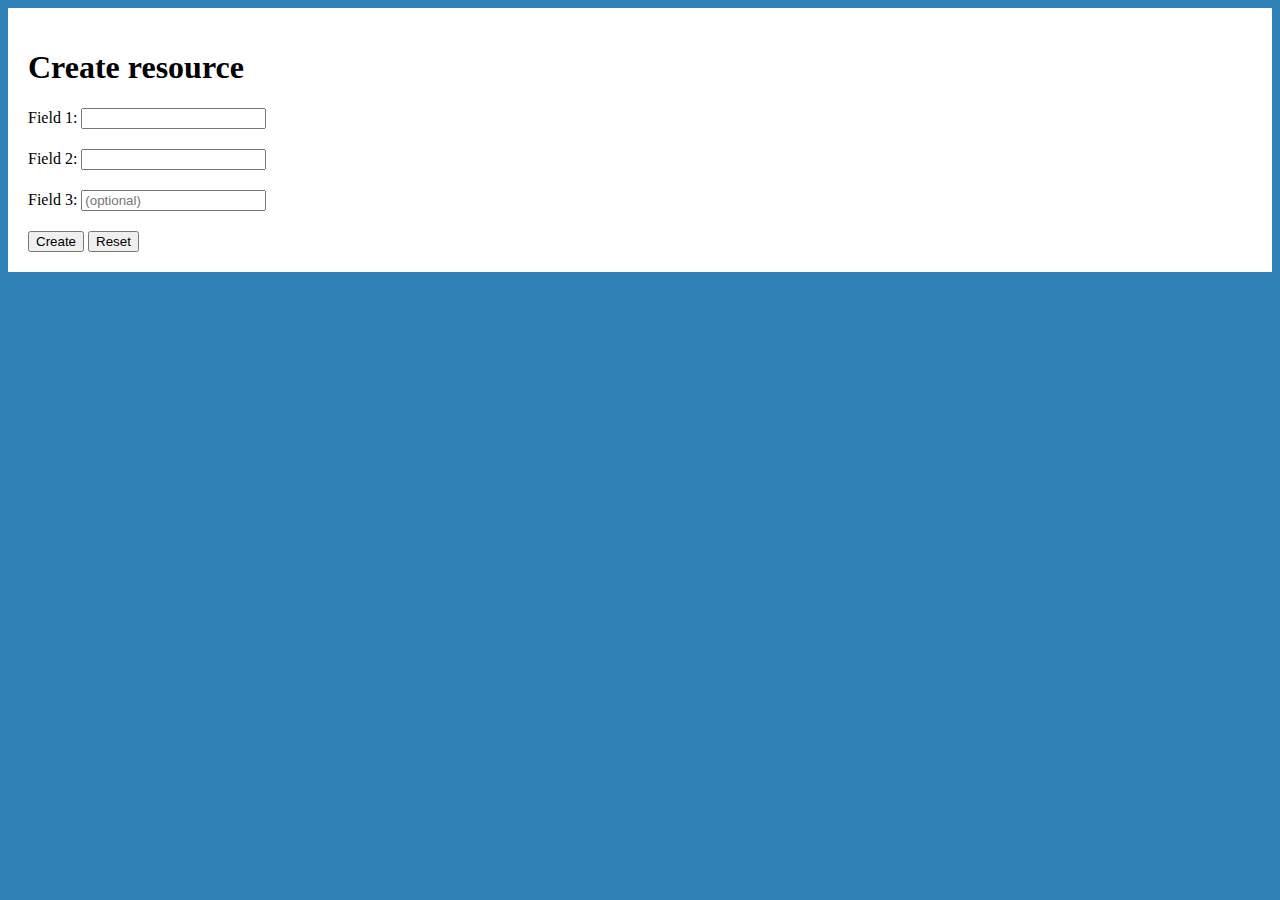
==== templates/clients/create.html @ ced38395 "Add files via upload" ====
<!DOCTYPE html>
<html lang="en">
<head>
    <title>Resource - Create</title>
    <link rel="stylesheet" href="/static/css/style.css">
</head>

<body>
    <div class="container">
        <h1>Create resource</h1>
        <form method="POST" action="/resource/create">
            <div class="form-row">
                <label for="field1">Field 1:</label>
                <input type="text" name="field1" required></input>    
            </div>
            <div class="form-row">
                <label for="field2">Field 2:</label>
                <input type="text" name="field2" required></input>    
            </div>
            <div class="form-row">
                <label for="field3">Field 3:</label>
                <input type="text" name="field3" placeholder="(optional)"></input>
            </div>
            <div>
                <button type="submit">Create</button>
                <button type="reset">Reset</button>
            </div>
        </form>
    </div>
</body>
</html>
---- static/css/style.css ----
body {
    background-color: #2e82b5;
}

.overlap {
    position: absolute;
    top: 30px;
    left: 40px;
}

.highlightme { 
    background-color:#f6ca2e;
}

.menu {
    width: 66%;
    min-width: 420px;
    padding: 0;
    margin-top: 10px;
    list-style: none;
    display: flex;
    justify-content: space-between;  
}
    .menu__item {
        margin-right: 10px;
        width: 30%;
        min-width: 120px;
    }
    .menu__link {
        display: block;
        width: 100%;
    }

.container {
    background-color: #fff;
    padding: 20px;
}

.form-row {
    margin-bottom: 20px;
}

.btn {
    color: #000;
    background-color: #f6ca2e;
    padding: 2px 4px;
    border: 0;
    border-radius: 4px;
    font-weight: bold;
    text-decoration: none;
    text-align: center;
    cursor: pointer;
}

.btn:hover {
    background-color: #fac400ee;
    text-decoration: none;    
}

.btn--light {
    background-color: #fee69d;    
}

.table {
    margin-bottom: 20px;
}
    .table td,
    .table th {
        border: 1px solid grey;
        padding: 4px;
    }

.action {
    text-decoration: none;
}
.action:hover {
    background-color: #f6ca2e;
}

footer p {
    margin-top: 40px;
    display: flex;
    justify-content: space-between;     
    width: 66%;
    min-width: 420px;
}

footer p a {
    font-weight: bold;
    color: darkgray;
    text-decoration: none;
}

footer p a:hover {
    color: #fee69d;    
    text-decoration: underline;
}
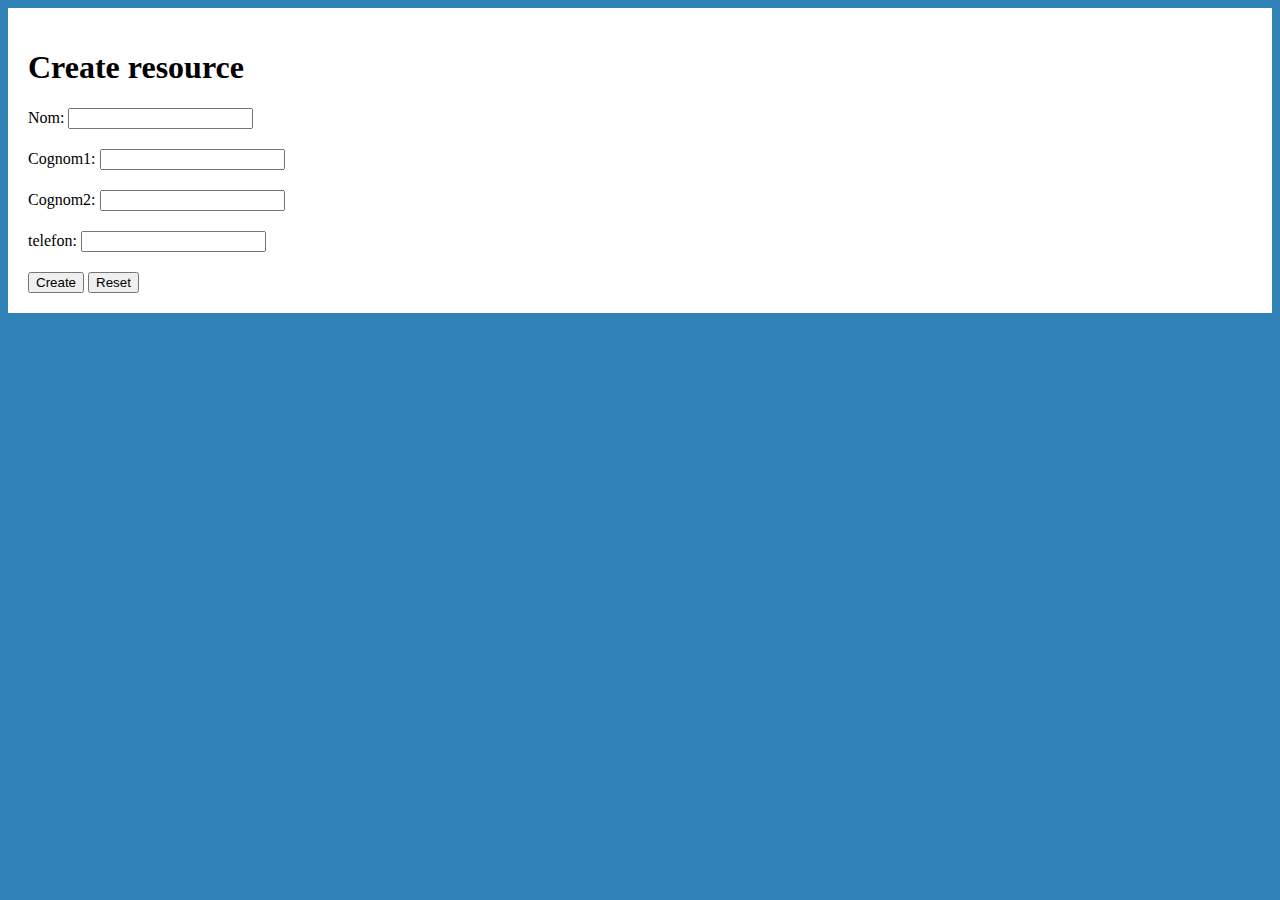
==== commit d6c126b9: "act" ====
--- a/templates/clients/create.html
+++ b/templates/clients/create.html
@@ -8,18 +8,22 @@
 <body>
     <div class="container">
         <h1>Create resource</h1>
-        <form method="POST" action="/resource/create">
+        <form method="POST" action="/clients/create">
             <div class="form-row">
-                <label for="field1">Field 1:</label>
-                <input type="text" name="field1" required></input>    
-            </div>
-            <div class="form-row">
-                <label for="field2">Field 2:</label>
+                <label for="Nom">Nom:</label>
                 <input type="text" name="field2" required></input>    
             </div>
             <div class="form-row">
-                <label for="field3">Field 3:</label>
-                <input type="text" name="field3" placeholder="(optional)"></input>
+                <label for="Cognom1">Cognom1:</label>
+                <input type="text" name="Cognom1" required></input>
+            </div>
+            <div class="form-row">
+                <label for="Cognom2">Cognom2:</label>
+                <input type="text" name="Cognom2" required></input>
+            </div>
+            <div class="form-row">
+                <label for="telefon">telefon:</label>
+                <input type="text" name="telefon" required></input>
             </div>
             <div>
                 <button type="submit">Create</button>
